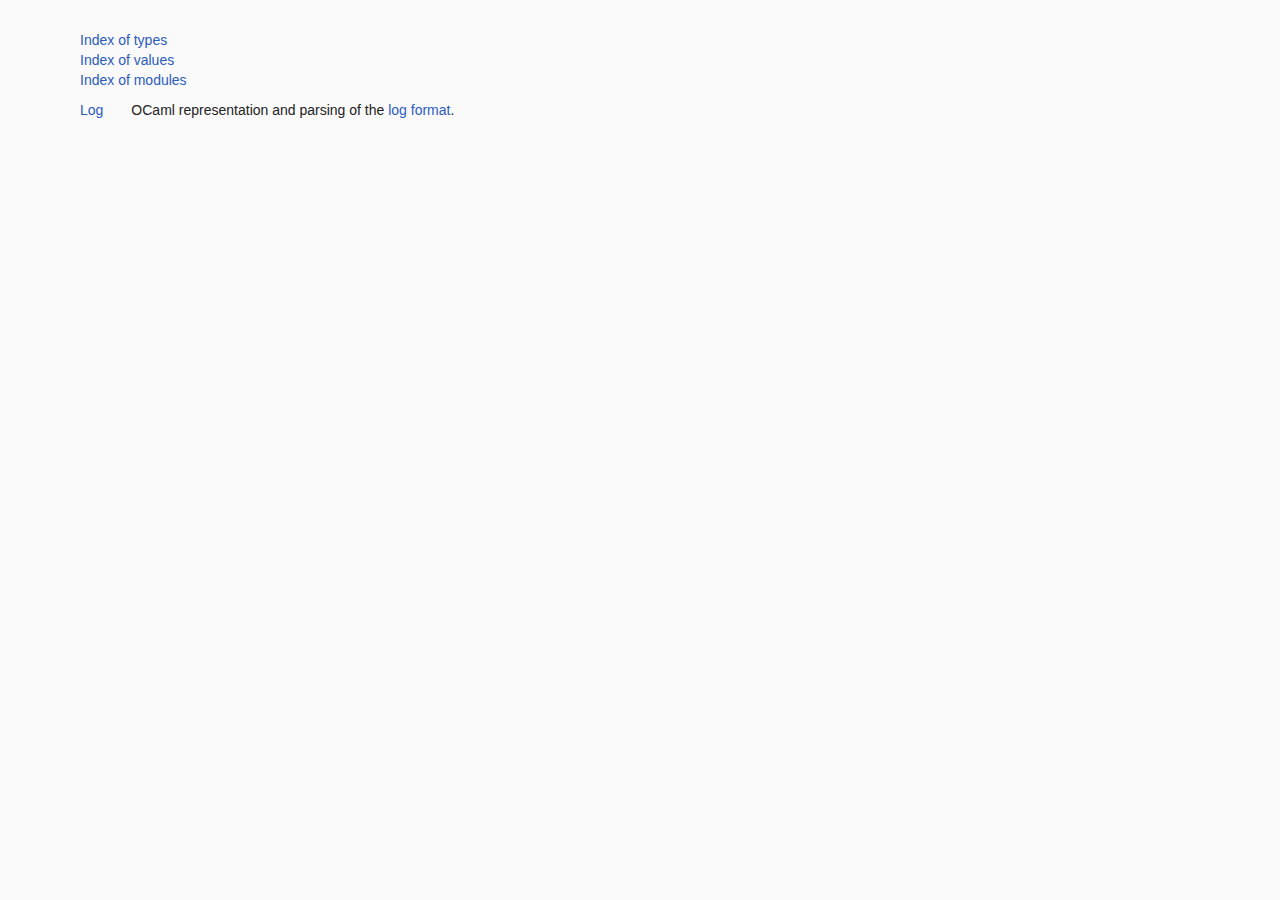
==== doc/index.html @ 95cdf713 "Update logbook doc to 84a3c76." ====
<!DOCTYPE HTML PUBLIC "-//W3C//DTD HTML 4.01 Transitional//EN">
<html>
<head>
<link rel="stylesheet" href="style.css" type="text/css">
<meta content="text/html; charset=utf-8" http-equiv="Content-Type">
<meta name="viewport" content="width=device-width, initial-scale=1">
<link rel="Start" href="index.html">
<link title="Index of types" rel=Appendix href="index_types.html">
<link title="Index of values" rel=Appendix href="index_values.html">
<link title="Index of modules" rel=Appendix href="index_modules.html">
<link title="Log" rel="Chapter" href="Log.html"><title></title>
</head>
<body>
<h1></h1>
<ul class="indexlist">
<li><a href="index_types.html">Index of types</a></li>
<li><a href="index_values.html">Index of values</a></li>
<li><a href="index_modules.html">Index of modules</a></li>
</ul>
<br/><br>
<table class="indextable">
<tr><td class="module"><a href="Log.html">Log</a></td><td><div class="info">
OCaml representation and parsing of the
    <a href="https://gist.github.com/Profpatsch/092ff68fa267b9fa0ccbe13e98149b21">log format</a>.
</div>
</td></tr>
</table>
</body>
</html>
---- doc/style.css ----
@charset "UTF-8";
/* Copyright (c) 2016 Daniel C. Bünzli. All rights reserved.
   Distributed under the ISC license, see terms at the end of the file.
   odig v0.0.1-36-gabe18e1 */

/* Reset a few things. */

html,body,div,span,applet,object,iframe,h1,h2,h3,h4,h5,h6,p,blockquote,pre,
a,abbr,acronym,address,big,cite,code,del,dfn,em,img,ins,kbd,q,s,samp,
small,strike,strong,sub,sup,tt,var,b,u,i,center,dl,dt,dd,ol,ul,li,
fieldset,form,label,legend,table,caption,tbody,tfoot,thead,tr,th,td,
article,aside,canvas,details,embed,figure,figcaption,footer,header,hgroup,
menu,nav,output,ruby,section,summary,time,mark,audio,video
{ margin: 0; padding: 0; border: 0; outline: 0; font-size: 100%;
  font: inherit; line-height: inherit; vertical-align: baseline;
  text-align: inherit; color: inherit; background: transparent; }

table { border-collapse: collapse; border-spacing: 0; }

html { box-sizing: border-box }
*, *:before, *:after {  box-sizing: inherit; }

/* Basic page layout */

body
{ font-family: Helvetica, "DejaVu Sans", Arial, sans-serif;
  font-weight: normal;
  font-size: 0.875rem;
  line-height: 1.25rem;
  text-align: left;
  min-width: 40ex;
  max-width: 78ex;
  padding: 1.25rem;
  margin-left: 3.75rem;
  color: #222; background: #FAFAFA;  }

b { font-weight: bold }
em { font-style: italic }

.superscript { vertical-align: super; }
.subscript { vertical-align: sub; }
.superscript, .subscript
{ font-size : 0.75rem; line-height: 0; margin-left: 0.2ex; }

/* ocamldoc markup workaround hacks.
   See http://caml.inria.fr/mantis/view.php?id=7351 */

hr
{ display: none } /* Would be nice to have but we cannot get that to
                     interact well with our h1's because of br markup noise */

br { display: none } /* Annoying, hide them. */
code br { display: block } /* Except in signatures. */

.codepre br + br { display: none }
h1 + pre { margin-bottom: 0.625rem } /* Toplevel module description */

/* Links and anchors */

a { text-decoration:none; color:#2C5CBD; }
a:hover { box-shadow:0 1px 0 0 #2C5CBD; }
*:target { /* Anchor highlight */ background-color: #FFF8E5;
           box-shadow: 0 0 0 2px #FFF8E5, 0 0 0 3px #DDDDDD; }

a { text-decoration:none; color:#2C5CBD; }
a:hover { box-shadow:0 1px 0 0 #2C5CBD; }
*:target /* Linked highlight */
{ background-color: #FFF8E5;
  box-shadow: 0 0 0 2px #FFF8E5, 0 0 0 3px #DDD; }

.anchored:hover a.anchor { visibility: visible; }

a.anchor:before { content: "#" }
a.anchor:hover {  box-shadow: none; text-decoration: underline }
a.anchor
{ visibility: hidden; position: absolute; /* top: 0px; */
  margin-left: -3ex;
  font-weight: normal;
  font-style: normal;
  padding-right: 1ex; padding-left: 1ex; /* To remain selectable */
  color: #AAA; }

/* Sections and document divisions

   Many of the modules of the stdlib start at h6, we make it look like
   h1 and the .7 div (sic) like h2. */

h1, h2, h3, h6, .h7
{ font-weight: bold; padding-top: 0.625rem; margin-top: 1.25rem }

h1, h6
{ font-size: 1.25rem;
  line-height: 2.4375rem; /* 2.5 rem - border width */
  border-top-style: solid;
  border-width: 1px;
  border-color: #DDDDDD; }

h3 { margin-top: 0.625rem; }

br + * { margin-top: 0.625rem; } /* Ideally this would be h1 + * */

h2, .h7 { font-size: 1.125rem; }
h1 + h2, h6 + .h7 { margin-top: 0.625rem; padding-top: 0rem; }

/* Paragraphs, lists and tables */

p { margin-top: 1.25rem }
e.info p, li p { margin-top: 0.625rem }

table { margin-top: 0.625rem }
.info.module.top { margin-left: 0em } /* Toplevel module description */
.info { margin-left: 1ex; margin-top: 0.15625rem }

td .info { margin:0; padding:0; margin-left: 2em;} /* Description in indexes */

ul, ol { margin-top: 0.625rem; margin-bottom: 0.625rem;
	       list-style-position: outside }
ul + p, ol + p { margin-top: 0em }
ul { list-style-type: square }

ul > li { margin-left: 1.375rem; }
ol > li { margin-left: 1.7rem; }

/* Preformatted and code */

tt, code, pre
{ font-family: Menlo, "DejaVu Sans Mono", "Bitstream Vera Sans Mono",
               monospace;
  font-weight: normal;
  font-size: 0.75rem; }

h1 tt, h1 code, h6 tt, h6 code { font-size: 1.125rem }
h2 tt, h2 code, .h7 tt, .h7 code { font-size: 1rem }

pre {  margin-top: 1.25rem; }

pre.verbatim, pre.codepre
{ padding-left: 0.25rem;
  padding-right: 0.25rem;
  margin-left: -0.25rem;
  margin-right: -0.25rem;
  padding-bottom: 0.3125rem;
  padding-top: 0.3125rem;
  margin-bottom: 0.265rem; /* Sometimes there's text without <p>
                              http://caml.inria.fr/mantis/view.php?id=7353 */
  line-height: 1.1875rem;
  background: #F1F1F1; }

pre .code { background: inherit; }
.code {
  /* If we can avoid it. */
  /* background: #F1F1F1;
     padding-top:1px; padding-bottom:1px;
     padding-left:1px; padding-right:1px;
     border-radius:2px; */ }

.keyword { font-weight: bold }
.comment { color: #888; font-style:italic }
.constructor { color: #208000; }
.string { color: brown; }
.warning { color: crimson; }

.typetable { margin-top: 0em }

.paramstable code { margin-left: 1ex; margin-right: 1ex; }
.sig_block { margin-left: 1em }

/* Images */

img { margin-top: 1.25rem }

/* Index tables */

ul.indexlist { list-style-type: none; margin-left:0; padding:0; }
ul.indexlist li { margin-left:0; padding: 0; }

/* Odig package index */

.by-name ol, .by-tag ol, .errors ol { list-style-type: none; margin-left:0; }
.by-name ol ol, .by-tag ol ol { margin-top:0; margin-bottom: 0 }
.by-name li, .by-tag li, .errors li { margin-left:0; }

.by-name .version { font-size: 0.625rem; color: #AAA }
.by-name nav { margin-bottom: 0.625rem }
.by-name nav a
{ text-transform: uppercase; font-size: 1.125rem;
  margin-right:1ex; color: #222; display: inline-block; }

.by-tag nav a { margin-right:1ex; color: #222; display: inline-block; }
.by-tag > ol > li { margin-top: 0.625rem; }
.by-tag > ol > li > span,
.by-tag > ol > li > ol,
.by-tag > ol > li > ol > li { display: inline-block; margin-right: 1ex; }

/* Odig package page */

.package nav { display: inline; font-size: 0.875rem; font-weight: normal; }
.package .version { font-size: 0.875rem; }

/* This doesn't work in 4.03 because of spurious br's */
h1 + .indextable, h1 + .sel { margin-top: 0.625rem }
.sel { font-weight: normal; font-style: italic;
       font-size:0.875rem; margin-top:1.25rem; }
.sel + .indextable { margin-top:0.625rem;
                     margin-bottom: 1.25rem; margin-left: 1ex; }

.package.info { margin: 0;}
.package.info td:first-child { font-style: italic; padding-right: 2ex; }
.package.info ul { list-style-type: none; display: inline; margin:0; }
.package.info li { display: inline-block; margin:0; margin-right:1ex; }
#info-authors li, #info-maintainers li { display:block; }

/* Odig ocamldoc adjustements. */

#info, .by-name h2, .by-tag h2, .errors h2
{ font-size: 1.25rem;
  line-height: 2.4375rem; /* 2.5 rem - border width */
  border-top-style: solid;
  border-width: 1px;
  border-color: #DDDDDD; }

#info + *, .by-name h2 + *, .by-tag h2 + *, .errors h2 { margin-top: 0.625rem; }

body h1:first-child { display: none } /* package page. */

/* Mobile adjustements
  Can't really do anything we need to get a <meta> for viewport generated */

@media only screen and (max-width: 78ex)
{ body { margin: auto; } }

/* Print adjustements. */

@media print
{ body { color: black; background: white; }
  body nav:first-child { visibility: hidden; }}

/*---------------------------------------------------------------------------
   Copyright (c) 2016 Daniel C. Bünzli

   Permission to use, copy, modify, and/or distribute this software for any
   purpose with or without fee is hereby granted, provided that the above
   copyright notice and this permission notice appear in all copies.

   THE SOFTWARE IS PROVIDED "AS IS" AND THE AUTHOR DISCLAIMS ALL WARRANTIES
   WITH REGARD TO THIS SOFTWARE INCLUDING ALL IMPLIED WARRANTIES OF
   MERCHANTABILITY AND FITNESS. IN NO EVENT SHALL THE AUTHOR BE LIABLE FOR
   ANY SPECIAL, DIRECT, INDIRECT, OR CONSEQUENTIAL DAMAGES OR ANY DAMAGES
   WHATSOEVER RESULTING FROM LOSS OF USE, DATA OR PROFITS, WHETHER IN AN
   ACTION OF CONTRACT, NEGLIGENCE OR OTHER TORTIOUS ACTION, ARISING OUT OF
   OR IN CONNECTION WITH THE USE OR PERFORMANCE OF THIS SOFTWARE.
  ---------------------------------------------------------------------------*/
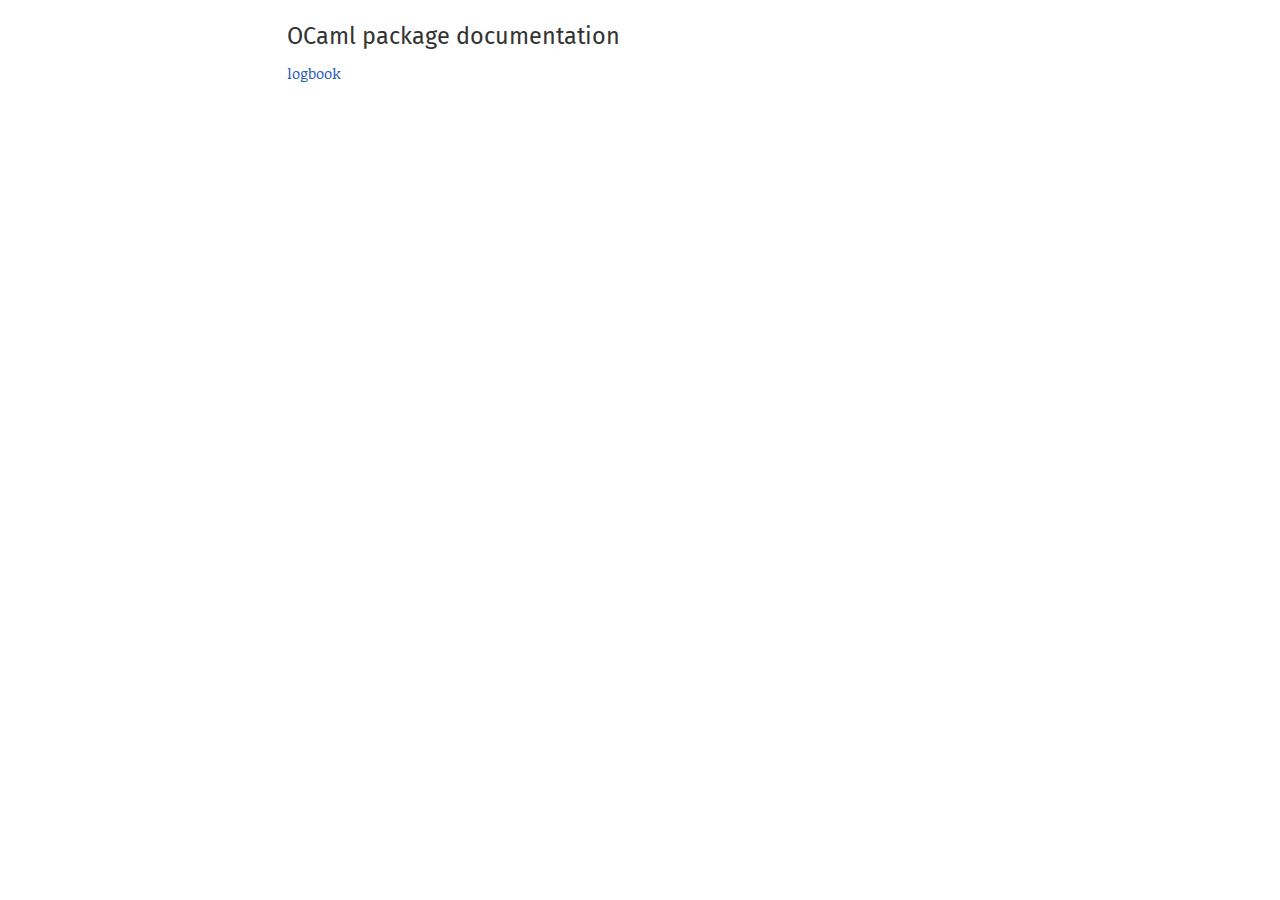
==== commit ead94115: "Update documentation for 0e6a41190e1f32cb1181067a0e308a69b29bfe92" ====
--- a/doc/index.html
+++ b/doc/index.html
@@ -1,29 +1,19 @@
-<!DOCTYPE HTML PUBLIC "-//W3C//DTD HTML 4.01 Transitional//EN">
-<html>
-<head>
-<link rel="stylesheet" href="style.css" type="text/css">
-<meta content="text/html; charset=utf-8" http-equiv="Content-Type">
-<meta name="viewport" content="width=device-width, initial-scale=1">
-<link rel="Start" href="index.html">
-<link title="Index of types" rel=Appendix href="index_types.html">
-<link title="Index of values" rel=Appendix href="index_values.html">
-<link title="Index of modules" rel=Appendix href="index_modules.html">
-<link title="Log" rel="Chapter" href="Log.html"><title></title>
-</head>
-<body>
-<h1></h1>
-<ul class="indexlist">
-<li><a href="index_types.html">Index of types</a></li>
-<li><a href="index_values.html">Index of values</a></li>
-<li><a href="index_modules.html">Index of modules</a></li>
-</ul>
-<br/><br>
-<table class="indextable">
-<tr><td class="module"><a href="Log.html">Log</a></td><td><div class="info">
-OCaml representation and parsing of the
-    <a href="https://gist.github.com/Profpatsch/092ff68fa267b9fa0ccbe13e98149b21">log format</a>.
-</div>
-</td></tr>
-</table>
-</body>
+<!DOCTYPE html>
+<html xmlns="http://www.w3.org/1999/xhtml">
+  <head>
+    <title>index</title>
+    <link rel="stylesheet" href="./odoc.css"/>
+    <meta charset="utf-8"/>
+    <meta name="viewport" content="width=device-width,initial-scale=1.0"/>
+  </head>
+  <body>
+    <main class="content">
+      <div class="by-name">
+      <h2>OCaml package documentation</h2>
+      <ol>
+      <li><a href="logbook/index.html">logbook</a></li>
+      </ol>
+      </div>
+    </main>
+  </body>
 </html>--- a/doc/odoc.css
+++ b/doc/odoc.css
@@ -0,0 +1,764 @@
+@charset "UTF-8";
+/* Copyright (c) 2016 The odoc contributors. All rights reserved.
+   Distributed under the ISC license, see terms at the end of the file.
+   %%NAME%% %%VERSION%% */
+
+/* Fonts */
+@import url('https://fonts.googleapis.com/css?family=Fira+Mono:400,500');
+@import url('https://fonts.googleapis.com/css?family=Noticia+Text:400,400i,700');
+@import url('https://fonts.googleapis.com/css?family=Fira+Sans:400,400i,500,500i,600,600i,700,700i');
+
+
+/* Reset a few things. */
+
+html, body, div, span, applet, object, iframe, h1, h2, h3, h4, h5, h6, p, blockquote, pre, a, abbr, acronym, address, big, cite, code, del, dfn, em, img, ins, kbd, q, s, samp, small, strike, strong, sub, sup, tt, var, b, u, i, center, dl, dt, dd, ol, ul, li, fieldset, form, label, legend, table, caption, tbody, tfoot, thead, tr, th, td, article, aside, canvas, details, embed, figure, figcaption, footer, header, hgroup, menu, nav, output, ruby, section, summary, time, mark, audio, video {
+  margin: 0;
+  padding: 0;
+  border: 0;
+  font-size: inherit;
+  font: inherit;
+  line-height: inherit;
+  vertical-align: baseline;
+  text-align: inherit;
+  color: inherit;
+  background: transparent;
+}
+
+table {
+  border-collapse: collapse;
+  border-spacing: 0;
+}
+
+*, *:before, *:after {
+  box-sizing: border-box;
+}
+
+html {
+  font-size: 15px;
+}
+
+body {
+  font-family: "Fira Sans", Helvetica, Arial, sans-serif;
+  text-align: left;
+  color: #333;
+  background: #FFFFFF;
+}
+
+.content {
+  max-width: 90ex;
+  margin-left: calc(10vw + 20ex);
+  margin-right: 4ex;
+  margin-top: 20px;
+  margin-bottom: 50px;
+  font-family: "Noticia Text", Georgia, serif;
+  line-height: 1.5;
+}
+
+.content>header {
+  margin-bottom: 30px;
+}
+
+.content>header nav {
+  font-family: "Fira Sans", Helvetica, Arial, sans-serif;
+}
+
+/* Basic markup elements */
+
+b, strong {
+  font-weight: 500;
+}
+
+i, em {
+  font-style: italic;
+}
+
+sup {
+  vertical-align: super;
+}
+
+sub {
+  vertical-align: sub;
+}
+
+sup, sub {
+  font-size: 12px;
+  line-height: 0;
+  margin-left: 0.2ex;
+}
+
+pre {
+  margin-top: 0.8em;
+  margin-bottom: 1.2em;
+}
+
+p, ul, ol {
+  margin-top: 0.5em;
+  margin-bottom: 1em;
+}
+ul, ol {
+  list-style-position: outside
+}
+
+ul>li {
+  margin-left: 22px;
+}
+
+ol>li {
+  margin-left: 27.2px;
+}
+
+li>*:first-child {
+  margin-top: 0
+}
+
+/* Text alignements, this should be forbidden. */
+
+.left {
+  text-align: left;
+}
+
+.right {
+  text-align: right;
+}
+
+.center {
+  text-align: center;
+}
+
+/* Links and anchors */
+
+a {
+  text-decoration: none;
+  color: #2C5CBD;
+}
+
+a:hover {
+  box-shadow: 0 1px 0 0 #2C5CBD;
+}
+
+/* Linked highlight */
+*:target {
+  background-color: rgba(187,239,253,0.3) !important;
+  box-shadow: 0 0px 0 1px rgba(187,239,253,0.8) !important;
+  border-radius: 1px;
+}
+
+*:hover>a.anchor {
+  visibility: visible;
+}
+
+a.anchor:before {
+  content: "#"
+}
+
+a.anchor:hover {
+  box-shadow: none;
+  text-decoration: none;
+  color: #555;
+}
+
+a.anchor {
+  visibility: hidden;
+  position: absolute;
+  /* top: 0px; */
+  /* margin-left: -3ex; */
+  margin-left: -1.3em;
+  font-weight: normal;
+  font-style: normal;
+  padding-right: 0.4em;
+  padding-left: 0.4em;
+  /* To remain selectable */
+  color: #d5d5d5;
+}
+
+.spec > a.anchor {
+  margin-left: -2.3em;
+  padding-right: 0.9em;
+}
+
+.xref-unresolved {
+  color: #2C5CBD;
+}
+.xref-unresolved:hover {
+  box-shadow: 0 1px 0 0 #CC6666;
+}
+
+/* Section and document divisions.
+   Until at least 4.03 many of the modules of the stdlib start at .h7,
+   we restart the sequence there like h2  */
+
+h1, h2, h3, h4, h5, h6, .h7, .h8, .h9, .h10 {
+  font-family: "Fira Sans", Helvetica, Arial, sans-serif;
+  font-weight: 400;
+  margin: 0.5em 0 0.5em 0;
+  padding-top: 0.1em;
+  line-height: 1.2;
+  overflow-wrap: break-word;
+}
+
+h1 {
+  font-weight: 500;
+  font-size: 2.441em;
+  margin-top: 1.214em;
+}
+
+h1 {
+  font-weight: 500;
+  font-size: 1.953em;
+  box-shadow: 0 1px 0 0 #ddd;
+}
+
+h2 {
+  font-size: 1.563em;
+}
+
+h3 {
+  font-size: 1.25em;
+}
+
+small, .font_small {
+  font-size: 0.8em;
+}
+
+h1 code, h1 tt {
+  font-size: inherit;
+  font-weight: inherit;
+}
+
+h2 code, h2 tt {
+  font-size: inherit;
+  font-weight: inherit;
+}
+
+h3 code, h3 tt {
+  font-size: inherit;
+  font-weight: inherit;
+}
+
+h3 code, h3 tt {
+  font-size: inherit;
+  font-weight: inherit;
+}
+
+h4 {
+  font-size: 1.12em;
+}
+
+
+/* Preformatted and code */
+
+tt, code, pre {
+  font-family: "Fira Mono", courier;
+  font-weight: 400;
+}
+
+pre {
+  padding: 0.1em;
+  border: 1px solid #eee;
+  border-radius: 5px;
+  overflow-x: auto;
+}
+
+p code, li code {
+  background-color: #f6f8fa;
+  color: #0d2b3e;
+  border-radius: 3px;
+  padding: 0 0.3ex;
+}
+
+p a > code {
+  color: #2C5CBD;
+}
+
+/* Code blocks (e.g. Examples) */
+
+pre code {
+  font-size: 0.893rem;
+}
+
+/* Code lexemes */
+
+.keyword {
+  font-weight: 500;
+}
+
+/* Module member specification */
+
+.spec:not(.include), .spec.include details summary {
+  background-color: #f6f8fa;
+  border-radius: 3px;
+  border-left: 4px solid #5c9cf5;
+  border-right: 5px solid transparent;
+  padding: 0.35em 0.5em;
+}
+
+.spec.include details summary:hover {
+  background-color: #ebeff2;
+}
+
+dl, div.spec, .doc, aside {
+  margin-bottom: 20px;
+}
+
+dl > dd {
+  padding: 0.5em;
+}
+
+dd> :first-child {
+  margin-top: 0;
+}
+
+dl:last-child, dd> :last-child, aside:last-child, article:last-child {
+  margin-bottom: 0;
+}
+
+dt+dt {
+  margin-top: 15px;
+}
+
+section+section, section > header + dl {
+  margin-top: 25px;
+}
+
+.spec.type .variant {
+  margin-left: 2ch;
+}
+.spec.type .variant p {
+  margin: 0;
+  font-style: italic;
+}
+.spec.type .record {
+  margin-left: 2ch;
+}
+.spec.type .record p {
+  margin: 0;
+  font-style: italic;
+}
+
+div.def {
+  margin-top: 0;
+  text-indent: -2ex;
+  padding-left: 2ex;
+}
+
+div.def+div.doc {
+  margin-left: 1ex;
+  margin-top: 2.5px
+}
+
+div.doc>*:first-child {
+  margin-top: 0;
+}
+
+/* The elements other than heading should be wrapped in <aside> elements. */
+/* heading, body>p, body>ul, body>ol, h3, h4, body>pre { */
+/*   margin-bottom: 30px; */
+/* } */
+
+/* Collapsible inlined include and module */
+
+.spec.include details {
+  position: relative;
+}
+
+.spec.include details:after {
+  z-index: -100;
+  display: block;
+  content: " ";
+  position: absolute;
+  border-radius: 0 1ex 1ex 0;
+  right: -20px;
+  top: 1px;
+  bottom: 1px;
+  width: 15px;
+  background: rgba(0, 4, 15, 0.05);
+  box-shadow: 0 0px 0 1px rgba(204, 204, 204, 0.53);
+}
+
+.spec.include details summary {
+  position: relative;
+  margin-bottom: 20px;
+  cursor: pointer;
+  outline: none;
+}
+
+/* FIXME: Does not work in Firefox. */
+details summary::-webkit-details-marker {
+  color: #888;
+  transform: scaleX(-1);
+  position: absolute;
+  top: calc(50% - 5px);
+  height: 11px;
+  right: -29px;
+}
+
+/* Records and variants FIXME */
+
+div.def table {
+  text-indent: 0em;
+  padding: 0;
+  margin-left: -2ex;
+}
+
+td.def {
+  padding-right: 2ex
+}
+
+.record td.def {
+  padding-left: 2ex;
+}
+
+td.doc *:first-child {
+  margin-top: 0em
+}
+
+/* @ tags */
+
+ul.at-tag {
+  list-style-type: none;
+  margin-left: 0;
+  padding: 0;
+}
+
+ul.at-tag li {
+  margin-left: 0;
+  padding: 0;
+}
+
+ul.at-tag li p:first-child {
+  margin-top: 0
+}
+
+/* FIXME remove */
+
+span.at-tag {
+  font-weight: bold
+}
+
+.at-tag.deprecated {
+  font-weight: normal;
+  color: crimson
+}
+
+.at-tag.raise {
+  font-weight: bold;
+}
+
+/* FIXME random other things to review. */
+
+.heading {
+  margin-top: 10px;
+  border-bottom: solid;
+  border-width: 1px;
+  border-color: #DDD;
+  text-align: right;
+  font-weight: normal;
+  font-style: italic;
+}
+
+.heading+.sig {
+  margin-top: -20px;
+}
+
+.heading+.parameters {
+  margin-top: -20px;
+}
+
+/* Odig package index */
+
+.by-name ol, .by-tag ol, .errors ol {
+  list-style-type: none;
+  margin-left: 0;
+}
+
+.by-name ol ol, .by-tag ol ol {
+  margin-top: 0;
+  margin-bottom: 0
+}
+
+.by-name li, .by-tag li, .errors li {
+  margin-left: 0;
+}
+
+.by-name .version {
+  font-size: 10px;
+  color: #AAA
+}
+
+.by-name nav {
+  margin-bottom: 10px
+}
+
+.by-name nav a {
+  text-transform: uppercase;
+  font-size: 18px;
+  margin-right: 1ex;
+  color: #222;
+  display: inline-block;
+}
+
+.by-tag nav a {
+  margin-right: 1ex;
+  color: #222;
+  display: inline-block;
+}
+
+.by-tag>ol>li {
+  margin-top: 10px;
+}
+
+.by-tag>ol>li>span, .by-tag>ol>li>ol, .by-tag>ol>li>ol>li {
+  display: inline-block;
+  margin-right: 1ex;
+}
+
+/* Odig package page */
+
+.package nav {
+  display: inline;
+  font-size: 14px;
+  font-weight: normal;
+}
+
+.package .version {
+  font-size: 14px;
+}
+
+h1+.modules, h1+.sel {
+  margin-top: 10px
+}
+
+.sel {
+  font-weight: normal;
+  font-style: italic;
+  font-size: 14px;
+  margin-top: 20px;
+}
+
+.sel+.modules {
+  margin-top: 10px;
+  margin-bottom: 20px;
+  margin-left: 1ex;
+}
+
+.modules {
+  margin: 0;
+}
+
+.modules .module {
+  min-width: 8ex;
+  padding-right: 2ex
+}
+
+.package.info {
+  margin: 0;
+}
+
+.package.info td:first-child {
+  font-style: italic;
+  padding-right: 2ex;
+}
+
+.package.info ul {
+  list-style-type: none;
+  display: inline;
+  margin: 0;
+}
+
+.package.info li {
+  display: inline-block;
+  margin: 0;
+  margin-right: 1ex;
+}
+
+#info-authors li, #info-maintainers li {
+  display: block;
+}
+
+/* Sidebar and TOC */
+
+.toc:before {
+  display: block;
+  content: "Contents";
+  text-transform: uppercase;
+  font-size: 1em;
+  margin: 1.414em 0 0.5em;
+  font-weight: 500;
+  color: #777;
+  line-height: 1.2;
+}
+
+.toc {
+  position: fixed;
+  top: 0px;
+  bottom: 0px;
+  left: 0px;
+  max-width: 30ex;
+  min-width: 26ex;
+  width: 20%;
+  background: #f6f8fa;
+  overflow: auto;
+  color: #1F2D3D;
+  padding-left: 2ex;
+  padding-right: 2ex;
+}
+
+.toc ul li a {
+  font-family: "Fira Sans", sans-serif;
+  font-size: 0.95em;
+  color: #333;
+  font-weight: 400;
+  line-height: 1.6em;
+  display: block;
+}
+
+.toc ul li a:hover {
+  box-shadow: none;
+  text-decoration: underline;
+}
+
+/* First level titles */
+
+.toc>ul>li>a {
+  font-weight: 500;
+}
+
+.toc li ul {
+  margin: 0px;
+}
+
+.toc ul {
+  list-style-type: none;
+}
+
+.toc ul li {
+  margin: 0;
+}
+.toc>ul>li {
+  margin-bottom: 0.3em;
+}
+
+.toc ul li li {
+  border-left: 1px solid #ccc;
+  margin-left: 5px;
+  padding-left: 12px;
+}
+
+/* Mobile adjustements. */
+
+@media only screen and (max-width: 95ex) {
+  .content {
+    margin: auto;
+    padding: 2.0em;
+  }
+  .toc {
+    position: static;
+    width: auto;
+    min-width: unset;
+    max-width: unset;
+    border: none;
+    padding: 0.2em 1em;
+    border-radius: 5px;
+  }
+}
+
+/* Print adjustements. */
+
+@media print {
+  body {
+    color: black;
+    background: white;
+  }
+  body nav:first-child {
+    visibility: hidden;
+  }
+}
+
+/* Syntax highlighting (based on github-gist) */
+
+.hljs {
+  display: block;
+  background: white;
+  padding: 0.5em;
+  color: #333333;
+  overflow-x: auto;
+}
+
+.hljs-comment,
+.hljs-meta {
+  color: #969896;
+}
+
+.hljs-string,
+.hljs-variable,
+.hljs-template-variable,
+.hljs-strong,
+.hljs-emphasis,
+.hljs-quote {
+  color: #df5000;
+}
+
+.hljs-keyword,
+.hljs-selector-tag {
+  color: #a71d5d;
+}
+
+.hljs-type,
+.hljs-class .hljs-title {
+  color: #458;
+  font-weight: 500;
+}
+
+.hljs-literal,
+.hljs-symbol,
+.hljs-bullet,
+.hljs-attribute {
+  color: #0086b3;
+}
+
+.hljs-section,
+.hljs-name {
+  color: #63a35c;
+}
+
+.hljs-tag {
+  color: #333333;
+}
+
+.hljs-attr,
+.hljs-selector-id,
+.hljs-selector-class,
+.hljs-selector-attr,
+.hljs-selector-pseudo {
+  color: #795da3;
+}
+
+.hljs-addition {
+  color: #55a532;
+  background-color: #eaffea;
+}
+
+.hljs-deletion {
+  color: #bd2c00;
+  background-color: #ffecec;
+}
+
+.hljs-link {
+  text-decoration: underline;
+}
+
+/*---------------------------------------------------------------------------
+   Copyright (c) 2016 The odoc contributors
+
+   Permission to use, copy, modify, and/or distribute this software for any
+   purpose with or without fee is hereby granted, provided that the above
+   copyright notice and this permission notice appear in all copies.
+
+   THE SOFTWARE IS PROVIDED "AS IS" AND THE AUTHOR DISCLAIMS ALL WARRANTIES
+   WITH REGARD TO THIS SOFTWARE INCLUDING ALL IMPLIED WARRANTIES OF
+   MERCHANTABILITY AND FITNESS. IN NO EVENT SHALL THE AUTHOR BE LIABLE FOR
+   ANY SPECIAL, DIRECT, INDIRECT, OR CONSEQUENTIAL DAMAGES OR ANY DAMAGES
+   WHATSOEVER RESULTING FROM LOSS OF USE, DATA OR PROFITS, WHETHER IN AN
+   ACTION OF CONTRACT, NEGLIGENCE OR OTHER TORTIOUS ACTION, ARISING OUT OF
+   OR IN CONNECTION WITH THE USE OR PERFORMANCE OF THIS SOFTWARE.
+  ---------------------------------------------------------------------------*/
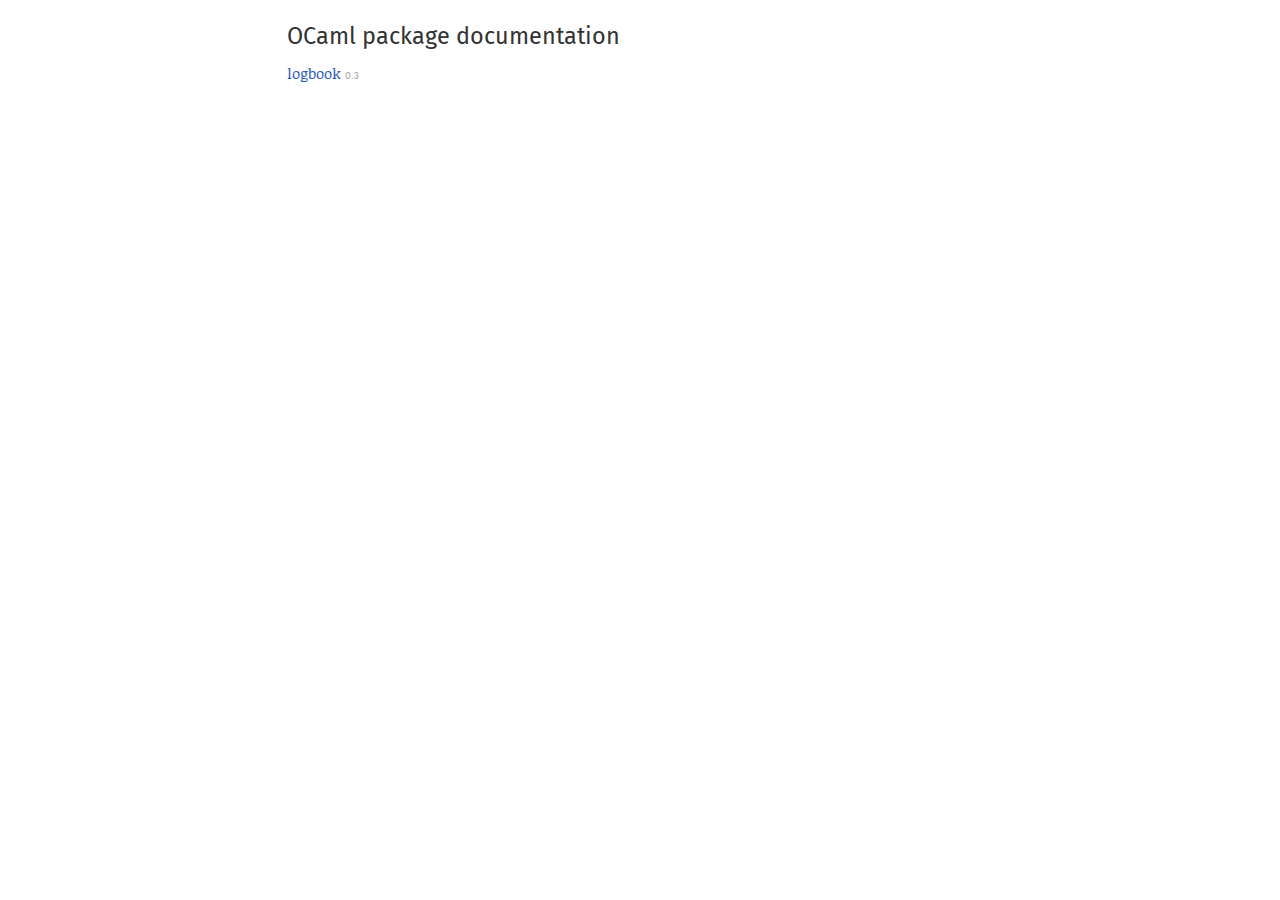
==== commit 5897f250: "Update logbook doc to 0.3." ====
--- a/doc/index.html
+++ b/doc/index.html
@@ -11,7 +11,7 @@
       <div class="by-name">
       <h2>OCaml package documentation</h2>
       <ol>
-      <li><a href="logbook/index.html">logbook</a></li>
+      <li><a href="logbook/index.html">logbook</a> <span class="version">0.3</span></li>
       </ol>
       </div>
     </main>
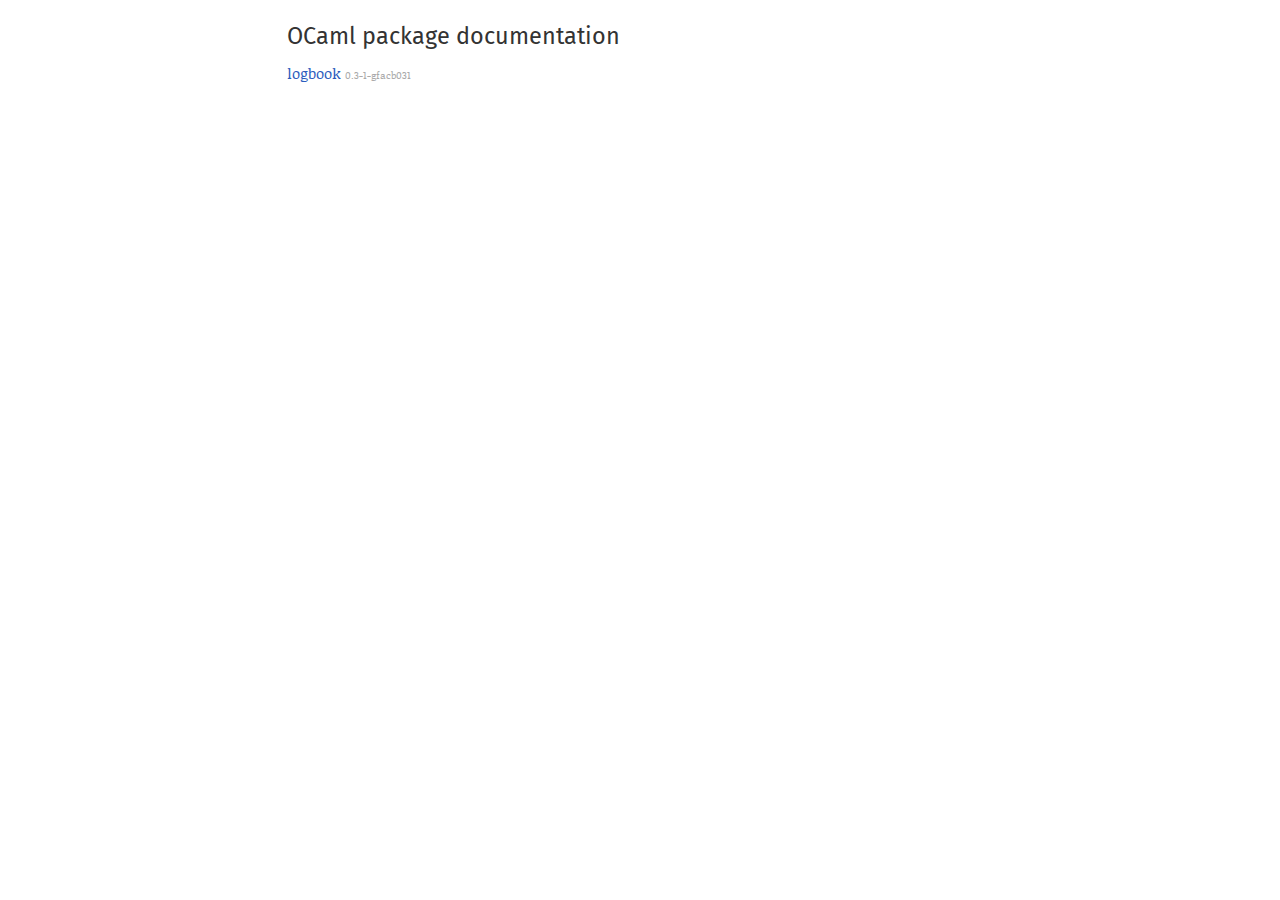
==== commit 571d682c: "Update logbook doc to 0.3-1-gfacb031." ====
--- a/doc/index.html
+++ b/doc/index.html
@@ -11,7 +11,7 @@
       <div class="by-name">
       <h2>OCaml package documentation</h2>
       <ol>
-      <li><a href="logbook/index.html">logbook</a> <span class="version">0.3</span></li>
+      <li><a href="logbook/index.html">logbook</a> <span class="version">0.3-1-gfacb031</span></li>
       </ol>
       </div>
     </main>
